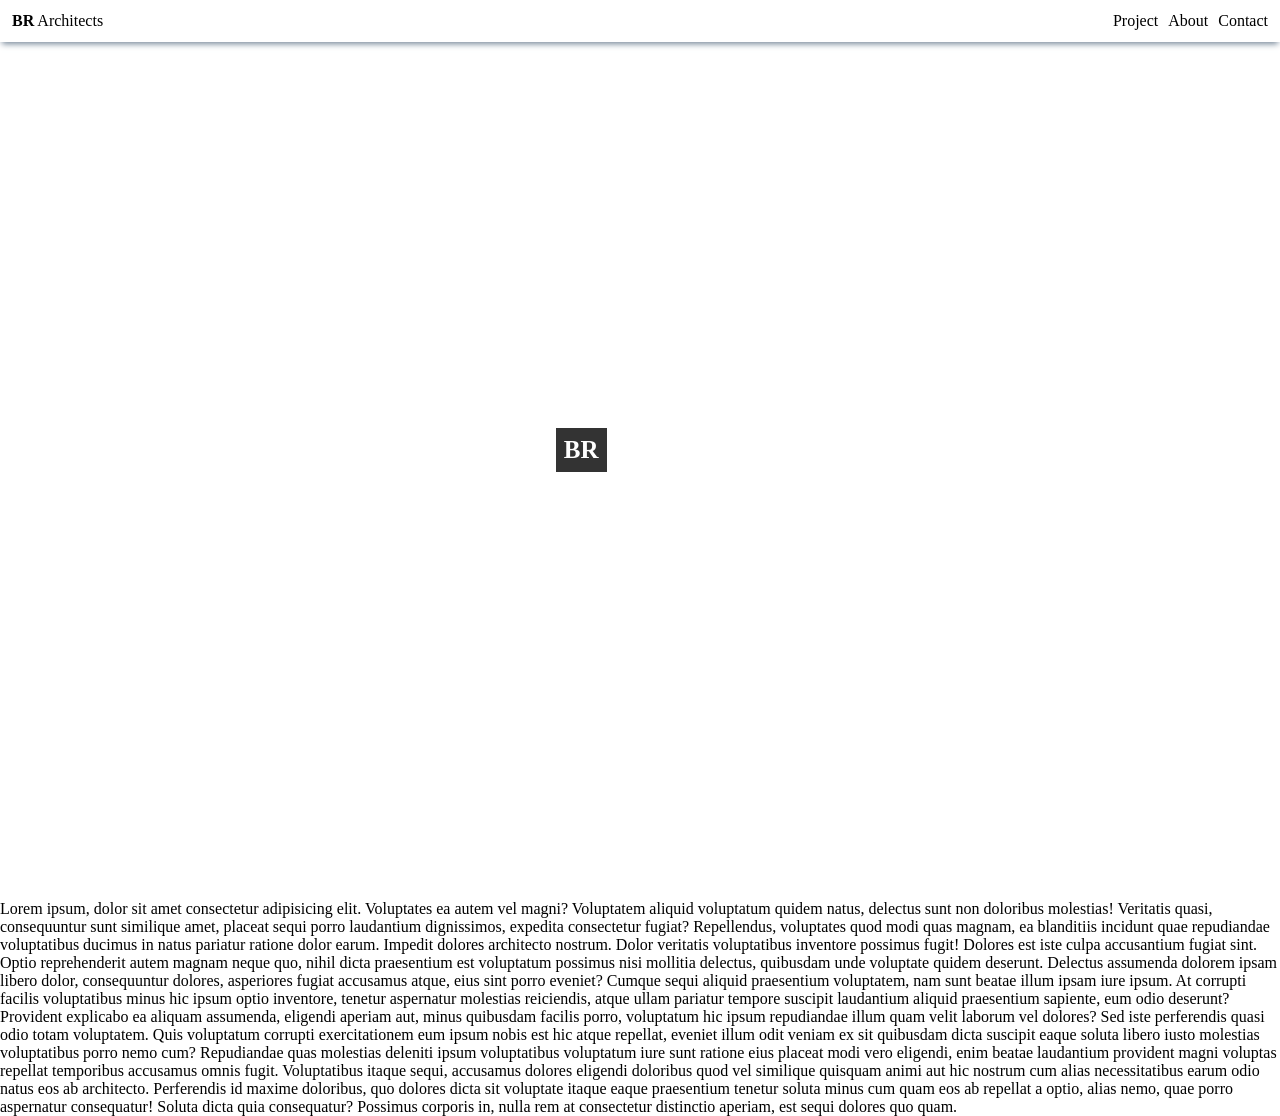
==== CSS-template/index.html @ 28d4cb3a "CSS-template and MIET Website clone" ====
<!doctype html>
<html lang="en">
  <head>
    <meta charset="UTF-8" />
    <meta name="viewport" content="width=device-width, initial-scale=1.0" />
    <title>CSS</title>
    <link rel="stylesheet" href="style.css" />
  </head>
  <body>
    <div class="flex-container">
      <div class="flex-item-1">
        <p><strong>BR</strong> Architects</p>
      </div>
      <div class="flex-item-2">
        <p>Project</p>
        <p>About</p>
        <p>Contact</p>
      </div>
    </div>
    <div class="building">
      <p><span>BR</span> Architects</p>
    </div>

    <div>
      <p>
        Lorem ipsum, dolor sit amet consectetur adipisicing elit. Voluptates ea
        autem vel magni? Voluptatem aliquid voluptatum quidem natus, delectus
        sunt non doloribus molestias! Veritatis quasi, consequuntur sunt
        similique amet, placeat sequi porro laudantium dignissimos, expedita
        consectetur fugiat? Repellendus, voluptates quod modi quas magnam, ea
        blanditiis incidunt quae repudiandae voluptatibus ducimus in natus
        pariatur ratione dolor earum. Impedit dolores architecto nostrum. Dolor
        veritatis voluptatibus inventore possimus fugit! Dolores est iste culpa
        accusantium fugiat sint. Optio reprehenderit autem magnam neque quo,
        nihil dicta praesentium est voluptatum possimus nisi mollitia delectus,
        quibusdam unde voluptate quidem deserunt. Delectus assumenda dolorem
        ipsam libero dolor, consequuntur dolores, asperiores fugiat accusamus
        atque, eius sint porro eveniet? Cumque sequi aliquid praesentium
        voluptatem, nam sunt beatae illum ipsam iure ipsum. At corrupti facilis
        voluptatibus minus hic ipsum optio inventore, tenetur aspernatur
        molestias reiciendis, atque ullam pariatur tempore suscipit laudantium
        aliquid praesentium sapiente, eum odio deserunt? Provident explicabo ea
        aliquam assumenda, eligendi aperiam aut, minus quibusdam facilis porro,
        voluptatum hic ipsum repudiandae illum quam velit laborum vel dolores?
        Sed iste perferendis quasi odio totam voluptatem. Quis voluptatum
        corrupti exercitationem eum ipsum nobis est hic atque repellat, eveniet
        illum odit veniam ex sit quibusdam dicta suscipit eaque soluta libero
        iusto molestias voluptatibus porro nemo cum? Repudiandae quas molestias
        deleniti ipsum voluptatibus voluptatum iure sunt ratione eius placeat
        modi vero eligendi, enim beatae laudantium provident magni voluptas
        repellat temporibus accusamus omnis fugit. Voluptatibus itaque sequi,
        accusamus dolores eligendi doloribus quod vel similique quisquam animi
        aut hic nostrum cum alias necessitatibus earum odio natus eos ab
        architecto. Perferendis id maxime doloribus, quo dolores dicta sit
        voluptate itaque eaque praesentium tenetur soluta minus cum quam eos ab
        repellat a optio, alias nemo, quae porro aspernatur consequatur! Soluta
        dicta quia consequatur? Possimus corporis in, nulla rem at consectetur
        distinctio aperiam, est sequi dolores quo quam.
      </p>
    </div>
  </body>
</html>
---- CSS-template/style.css ----
*{
    box-sizing: border-box;
    margin: 0px;
    padding:0px;
}

.flex-container{
    display: flex;
    justify-content: space-between;
    gap: 10px;
    padding: 12px;
    /* background-color: red; */
    position: fixed;
    width: 100%;
    

}
.flex-item-2{
    display: flex;
    gap: 10px;
    /* background-color: yellow; */
}
.flex-container{
    padding: 12px;
    box-shadow: 0px 4px 6px -2px lightslategray;
}
.building{
    background-image: url(https://www.w3schools.com/w3images/architect.jpg);
    height: 100vh;
    background-position: center center;
    background-repeat: no-repeat;
    background-size: cover;
}

.building{
    display: flex;
    justify-content: center;
    align-items: center;
}

.building span{
    display: inline-block;
    background-color: rgba(0,0 ,0,0.8);
    color: white;
    padding: 8px;
    font-weight: bold;
}

.building p{
    color: white;
    font-weight: 400;
    font-size: 25px;
    word-spacing: 10px;
}
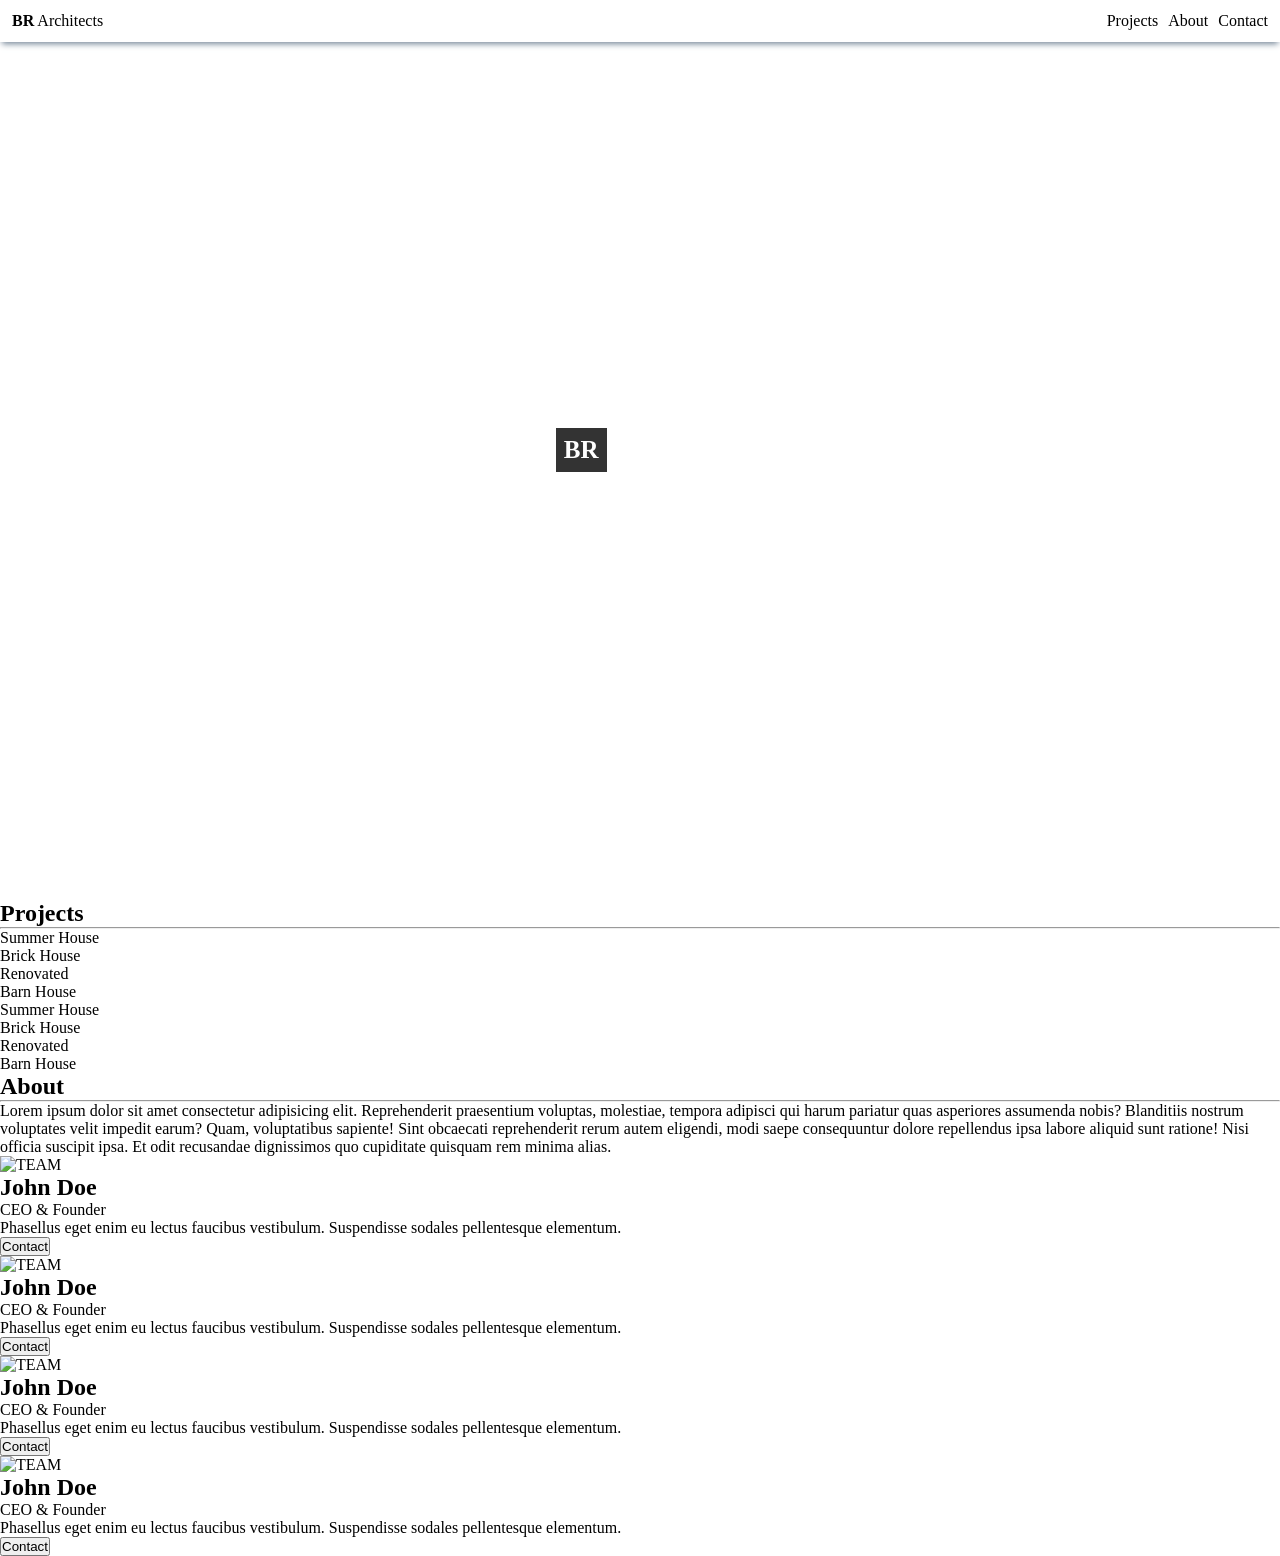
==== commit 7b9f8c73: "new html Updated the title and added project and about sections with content." ====
--- a/CSS-template/index.html
+++ b/CSS-template/index.html
@@ -3,7 +3,7 @@
   <head>
     <meta charset="UTF-8" />
     <meta name="viewport" content="width=device-width, initial-scale=1.0" />
-    <title>CSS</title>
+    <title>Flex Box</title>
     <link rel="stylesheet" href="style.css" />
   </head>
   <body>
@@ -12,7 +12,7 @@
         <p><strong>BR</strong> Architects</p>
       </div>
       <div class="flex-item-2">
-        <p>Project</p>
+        <p>Projects</p>
         <p>About</p>
         <p>Contact</p>
       </div>
@@ -20,43 +20,90 @@
     <div class="building">
       <p><span>BR</span> Architects</p>
     </div>
-
-    <div>
+    <div class="projects-heading">
+      <h2>Projects</h2>
+      <hr />
+    </div>
+    <div class="projects-container">
+      <div class="project-1">
+        <p>Summer House</p>
+      </div>
+      <div class="project-2">
+        <p>Brick House</p>
+      </div>
+      <div class="project-3">
+        <p>Renovated</p>
+      </div>
+      <div class="project-4">
+        <p>Barn House</p>
+      </div>
+      <div class="project-5">
+        <p>Summer House</p>
+      </div>
+      <div class="project-6">
+        <p>Brick House</p>
+      </div>
+      <div class="project-7">
+        <p>Renovated</p>
+      </div>
+      <div class="project-8">
+        <p>Barn House</p>
+      </div>
+    </div>
+    <div class="about-container">
+      <h2>About</h2>
+      <hr />
       <p>
-        Lorem ipsum, dolor sit amet consectetur adipisicing elit. Voluptates ea
-        autem vel magni? Voluptatem aliquid voluptatum quidem natus, delectus
-        sunt non doloribus molestias! Veritatis quasi, consequuntur sunt
-        similique amet, placeat sequi porro laudantium dignissimos, expedita
-        consectetur fugiat? Repellendus, voluptates quod modi quas magnam, ea
-        blanditiis incidunt quae repudiandae voluptatibus ducimus in natus
-        pariatur ratione dolor earum. Impedit dolores architecto nostrum. Dolor
-        veritatis voluptatibus inventore possimus fugit! Dolores est iste culpa
-        accusantium fugiat sint. Optio reprehenderit autem magnam neque quo,
-        nihil dicta praesentium est voluptatum possimus nisi mollitia delectus,
-        quibusdam unde voluptate quidem deserunt. Delectus assumenda dolorem
-        ipsam libero dolor, consequuntur dolores, asperiores fugiat accusamus
-        atque, eius sint porro eveniet? Cumque sequi aliquid praesentium
-        voluptatem, nam sunt beatae illum ipsam iure ipsum. At corrupti facilis
-        voluptatibus minus hic ipsum optio inventore, tenetur aspernatur
-        molestias reiciendis, atque ullam pariatur tempore suscipit laudantium
-        aliquid praesentium sapiente, eum odio deserunt? Provident explicabo ea
-        aliquam assumenda, eligendi aperiam aut, minus quibusdam facilis porro,
-        voluptatum hic ipsum repudiandae illum quam velit laborum vel dolores?
-        Sed iste perferendis quasi odio totam voluptatem. Quis voluptatum
-        corrupti exercitationem eum ipsum nobis est hic atque repellat, eveniet
-        illum odit veniam ex sit quibusdam dicta suscipit eaque soluta libero
-        iusto molestias voluptatibus porro nemo cum? Repudiandae quas molestias
-        deleniti ipsum voluptatibus voluptatum iure sunt ratione eius placeat
-        modi vero eligendi, enim beatae laudantium provident magni voluptas
-        repellat temporibus accusamus omnis fugit. Voluptatibus itaque sequi,
-        accusamus dolores eligendi doloribus quod vel similique quisquam animi
-        aut hic nostrum cum alias necessitatibus earum odio natus eos ab
-        architecto. Perferendis id maxime doloribus, quo dolores dicta sit
-        voluptate itaque eaque praesentium tenetur soluta minus cum quam eos ab
-        repellat a optio, alias nemo, quae porro aspernatur consequatur! Soluta
-        dicta quia consequatur? Possimus corporis in, nulla rem at consectetur
-        distinctio aperiam, est sequi dolores quo quam.
+        Lorem ipsum dolor sit amet consectetur adipisicing elit. Reprehenderit
+        praesentium voluptas, molestiae, tempora adipisci qui harum pariatur
+        quas asperiores assumenda nobis? Blanditiis nostrum voluptates velit
+        impedit earum? Quam, voluptatibus sapiente! Sint obcaecati reprehenderit
+        rerum autem eligendi, modi saepe consequuntur dolore repellendus ipsa
+        labore aliquid sunt ratione! Nisi officia suscipit ipsa. Et odit
+        recusandae dignissimos quo cupiditate quisquam rem minima alias.
       </p>
+    </div>
+    <div class="people-container">
+      <div>
+        <img src="https://www.w3schools.com/w3images/team2.jpg" alt="TEAM" />
+        <h2>John Doe</h2>
+        <p>CEO & Founder</p>
+        <p>
+          Phasellus eget enim eu lectus faucibus vestibulum. Suspendisse sodales
+          pellentesque elementum.
+        </p>
+        <button class="people-button">Contact</button>
+      </div>
+      <div>
+        <img src="https://www.w3schools.com/w3images/team1.jpg" alt="TEAM" />
+        <h2>John Doe</h2>
+        <p>CEO & Founder</p>
+        <p>
+          Phasellus eget enim eu lectus faucibus vestibulum. Suspendisse sodales
+          pellentesque elementum.
+        </p>
+        <button class="people-button">Contact</button>
+      </div>
+      <div>
+        <img src="https://www.w3schools.com/w3images/team3.jpg" alt="TEAM" />
+        <h2>John Doe</h2>
+        <p>CEO & Founder</p>
+        <p>
+          Phasellus eget enim eu lectus faucibus vestibulum. Suspendisse sodales
+          pellentesque elementum.
+        </p>
+        <button class="people-button">Contact</button>
+      </div>
+      <div>
+        <img src="https://www.w3schools.com/w3images/team4.jpg" alt="TEAM" />
+        <h2>John Doe</h2>
+        <p>CEO & Founder</p>
+        <p>
+          Phasellus eget enim eu lectus faucibus vestibulum. Suspendisse sodales
+          pellentesque elementum.
+        </p>
+        <button class="people-button">Contact</button>
+      </div>
     </div>
   </body>
 </html>
